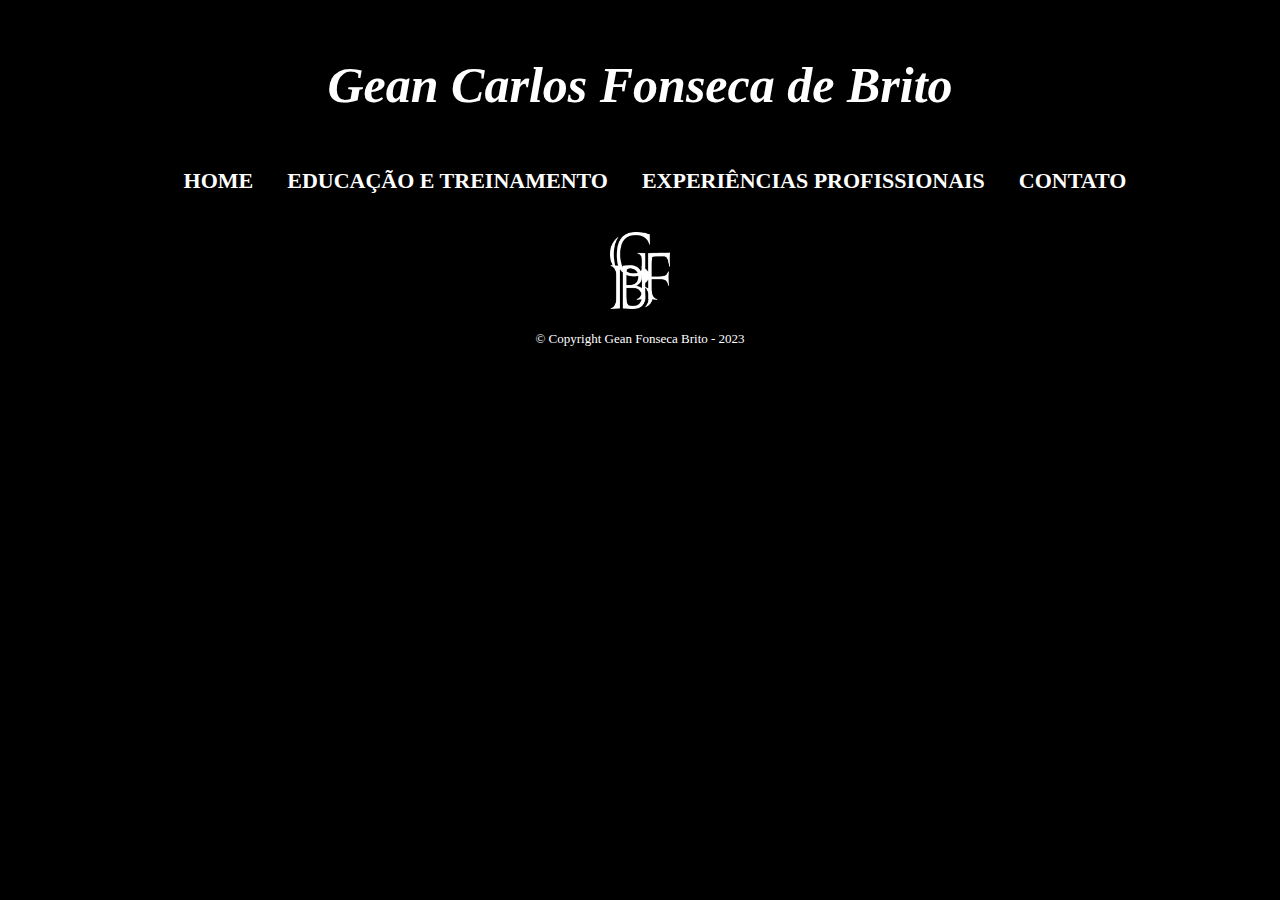
==== index.html @ bc1fa484 "Primeiro Upload" ====
<!DOCTYPE html>
<html lang="br">
    <head>
        <meta charset="UTF-8">
        <meta http-equiv="X-UA-Compatible" content="IE=edge">
        <meta name="viewport" content="width=device-width, initial-scale=1.0">

        <link rel="stylesheet" href="css/reset.css">
        <link rel="stylesheet" href="css/style.css">
        <title>Home - GFB</title>
    </head>

    <body>
    
        <header>
            <h1>Gean Carlos Fonseca de Brito</h1>
            <nav>
                <ul>
                    <li><a href="index.html">Home</a></li>
                    <li><a href="educacao_treinamento.html">Educação e Treinamento</a></li>
                    <li><a href="exp-profissionais.html">Experiências Profissionais</a></li>
                    <li><a href="contato.html">Contato</a></li>
                </ul>
            </nav>     
        </header>

        <main>
        </main>

        <footer>
            <img id="logo-footer" src="img/logo-branco.png" alt="Logo GFB">
            <p class="copyright">&copy; Copyright Gean Fonseca Brito - 2023</p>
        </footer>
            
    </body>
</html>
---- css/style.css ----
header {
    margin-top: 50px;
}

h1 {
    font-size: 50px;
    text-align: center;
    font-weight: bold;
    font-style: italic;
    color: white;
    padding: 10px;
}

nav {
    margin-top: 50px;
    text-align: center;
}

nav li {
    display: inline;
    margin: 0 0 0 30px;
}

nav a {
    text-transform: uppercase;
    color: white;
    font-weight: bold;
    font-size: 22px;
    text-decoration: none;
}

nav a:hover {
    color: rgb(31, 92, 226);
    text-decoration: underline;
}

body{
    background-color: black;
}

#logo-footer{
    width: 5%;
}

footer {
    text-align: center;
    padding: 40px;
}

.copyright {
    color: #FFFFFF;
    font-size: 13px;
    margin: 20px 0 0;
}
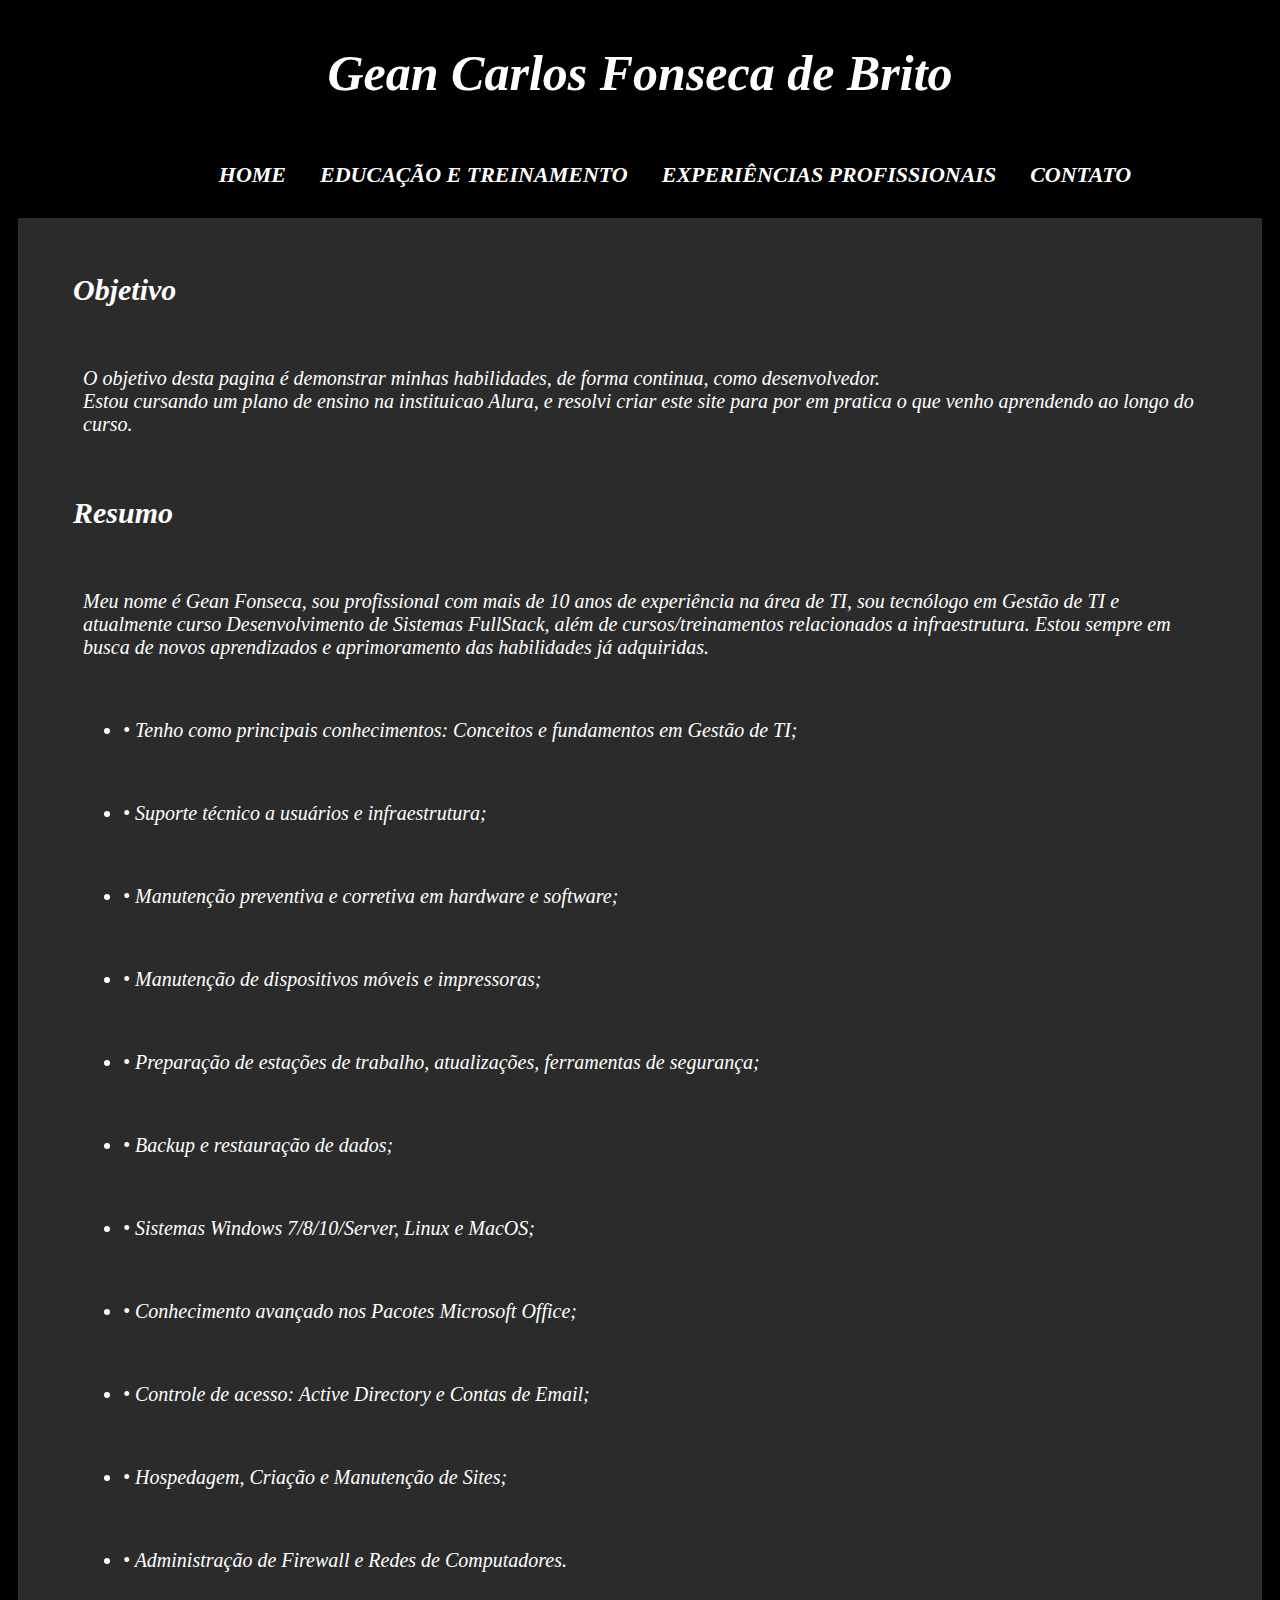
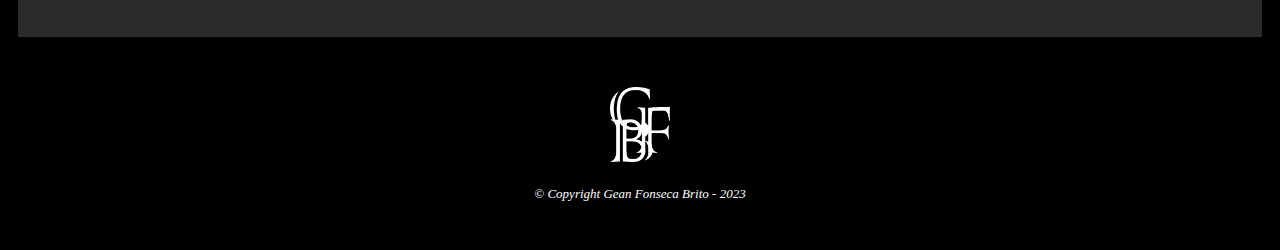
==== commit f4e26b89: "Atualizacao das paginas" ====
--- a/index.html
+++ b/index.html
@@ -5,7 +5,6 @@
         <meta http-equiv="X-UA-Compatible" content="IE=edge">
         <meta name="viewport" content="width=device-width, initial-scale=1.0">
 
-        <link rel="stylesheet" href="css/reset.css">
         <link rel="stylesheet" href="css/style.css">
         <title>Home - GFB</title>
     </head>
@@ -25,6 +24,33 @@
         </header>
 
         <main>
+            <div class="objetivo-resumo">
+                <h2>Objetivo</h2>
+                <p>
+                    O objetivo desta pagina é demonstrar minhas habilidades, de forma continua, como desenvolvedor. 
+                    <br>
+                    Estou cursando um plano de ensino na instituicao Alura, e resolvi criar este site para por em pratica o que venho aprendendo ao longo do curso.
+                </p>
+                <h2>Resumo</h2>
+                <p> Meu nome é Gean Fonseca, sou profissional com mais de 10 anos de experiência na área de TI, sou tecnólogo
+                    em Gestão de TI e atualmente curso Desenvolvimento de Sistemas FullStack, além de cursos/treinamentos 
+                    relacionados a infraestrutura. Estou sempre em busca de novos aprendizados e aprimoramento das habilidades já
+                    adquiridas.
+                </p>
+                <ul>
+                    <li>• Tenho como principais conhecimentos: Conceitos e fundamentos em Gestão de TI;</li>
+                    <li>• Suporte técnico a usuários e infraestrutura;</li>
+                    <li>• Manutenção preventiva e corretiva em hardware e software;</li>
+                    <li>• Manutenção de dispositivos móveis e impressoras;</li>
+                    <li>• Preparação de estações de trabalho, atualizações, ferramentas de segurança;</li>
+                    <li>• Backup e restauração de dados;</li> 
+                    <li>• Sistemas Windows 7/8/10/Server, Linux e MacOS;</li>
+                    <li>• Conhecimento avançado nos Pacotes Microsoft Office;</li>
+                    <li>• Controle de acesso: Active Directory e Contas de Email;</li>
+                    <li>• Hospedagem, Criação e Manutenção de Sites;</li>
+                    <li>• Administração de Firewall e Redes de Computadores.</li>
+                </ul>
+            </div>
         </main>
 
         <footer>
--- a/css/style.css
+++ b/css/style.css
@@ -1,5 +1,5 @@
 header {
-    margin-top: 50px;
+    margin: 30px
 }
 
 h1 {
@@ -38,6 +38,34 @@
     background-color: black;
 }
 
+.objetivo-resumo {
+    margin: 10px;
+    padding: 5px;
+    background: #2b2b2b;
+}
+
+#construcao {
+    display: block;
+    margin: auto;
+    padding: 30px;
+    width: 50%;
+}
+
+h2 {
+    font-size: 30px;
+    font-weight: bold;
+    font-style: italic;
+    color: white;
+    margin: 50px;
+}
+
+p, li {
+    font-size: 20px;
+    font-style: italic;
+    color: white;
+    margin: 60px;
+}
+
 #logo-footer{
     width: 5%;
 }
@@ -51,4 +79,45 @@
     color: #FFFFFF;
     font-size: 13px;
     margin: 20px 0 0;
+}
+
+form {
+    margin: 100px;;
+}
+
+form label, form legend {
+    color: white;
+    display: block;
+    font-size: 20px;
+    margin: 0 0 10px;
+}
+
+.input-padrao {
+    display: block;
+    margin: 0 0 20px;
+    padding: 10px 25px;
+    width: 50%;
+}
+
+.checkbox {
+    margin: 20px 0;
+}
+
+.enviar {
+    width: 40%;
+    margin: 15px;
+    padding: 15px 0;
+    background: rgb(255, 166, 0);
+    color: black;
+    font-weight: bold;
+    font-size: 18px;
+    border: none;
+    border-radius: 5px;
+    transition: 1s all;
+    cursor: pointer;
+}
+
+.enviar:hover {
+    background: green;
+    color: white;
 }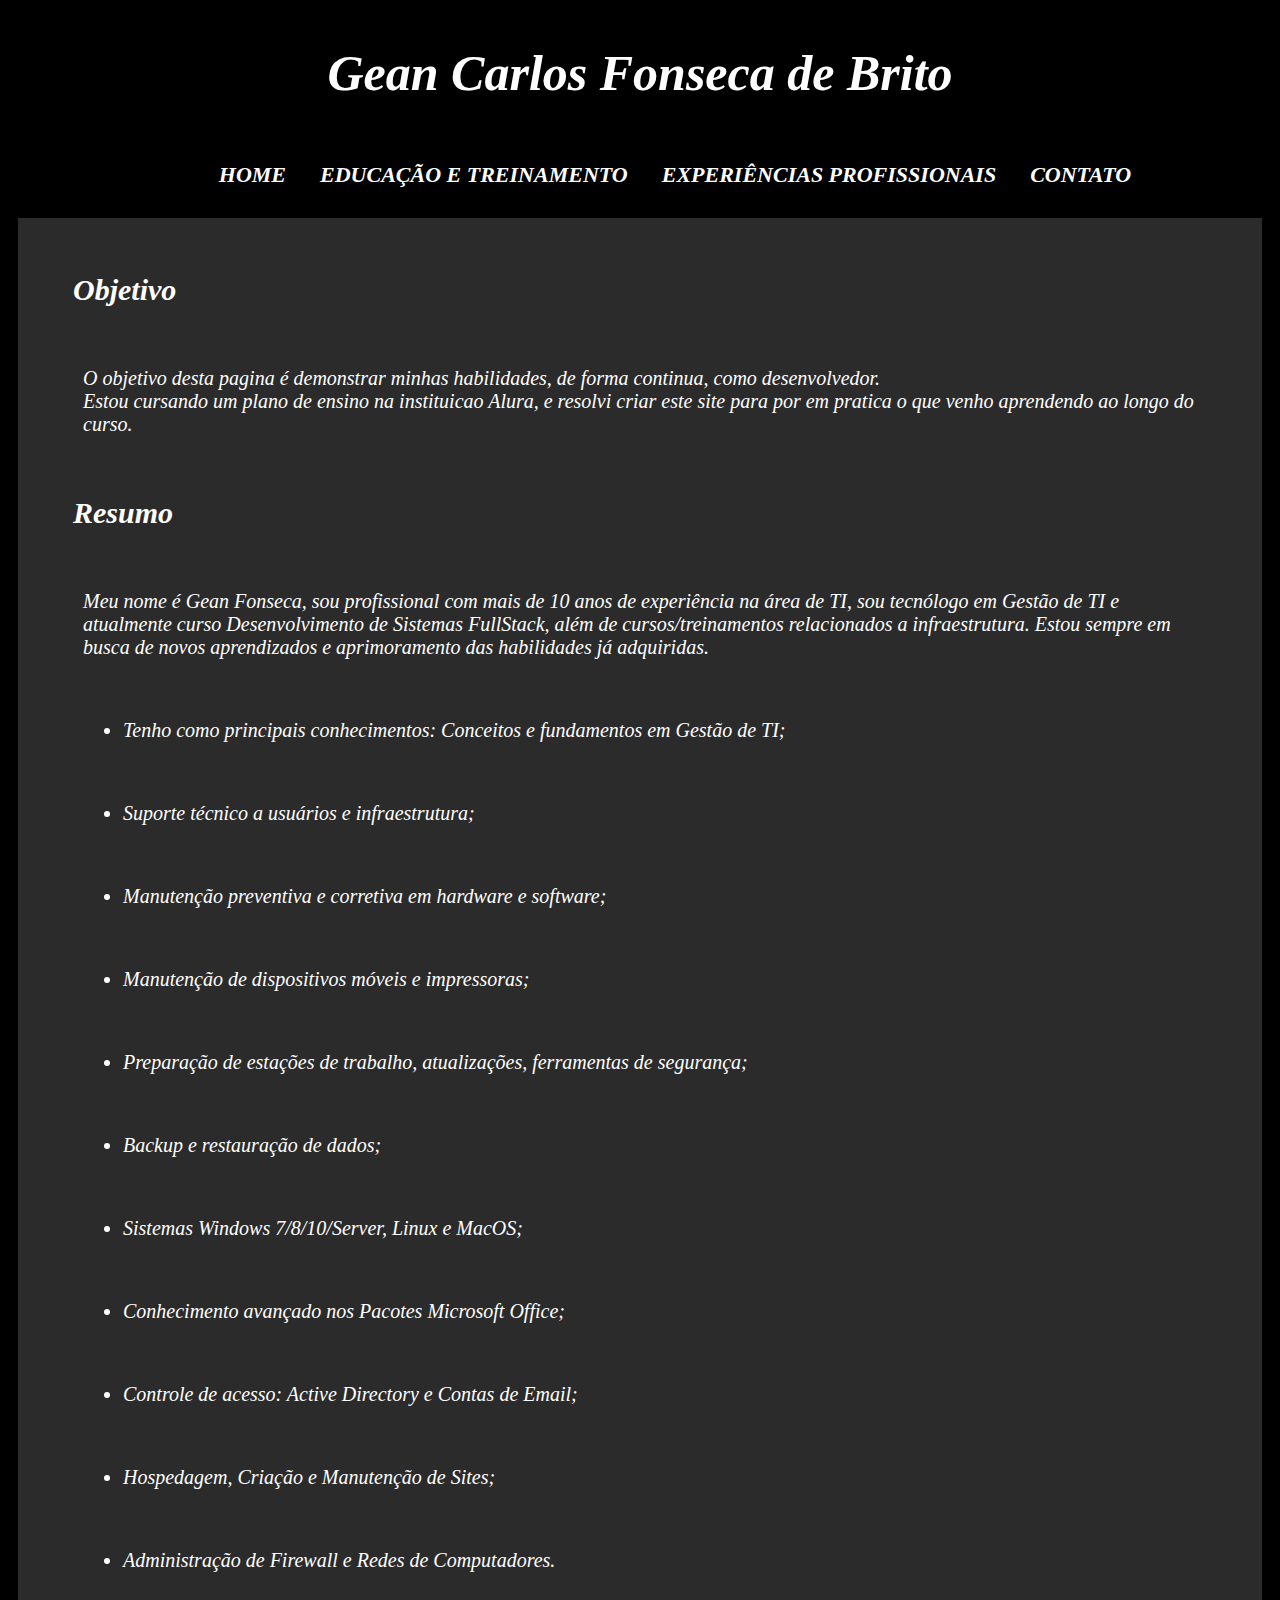
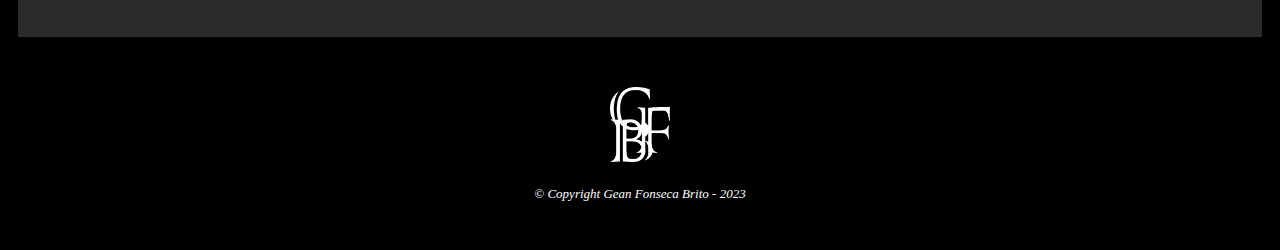
==== commit a78028a7: "Correção da tag <li>" ====
--- a/index.html
+++ b/index.html
@@ -38,17 +38,17 @@
                     adquiridas.
                 </p>
                 <ul>
-                    <li>• Tenho como principais conhecimentos: Conceitos e fundamentos em Gestão de TI;</li>
-                    <li>• Suporte técnico a usuários e infraestrutura;</li>
-                    <li>• Manutenção preventiva e corretiva em hardware e software;</li>
-                    <li>• Manutenção de dispositivos móveis e impressoras;</li>
-                    <li>• Preparação de estações de trabalho, atualizações, ferramentas de segurança;</li>
-                    <li>• Backup e restauração de dados;</li> 
-                    <li>• Sistemas Windows 7/8/10/Server, Linux e MacOS;</li>
-                    <li>• Conhecimento avançado nos Pacotes Microsoft Office;</li>
-                    <li>• Controle de acesso: Active Directory e Contas de Email;</li>
-                    <li>• Hospedagem, Criação e Manutenção de Sites;</li>
-                    <li>• Administração de Firewall e Redes de Computadores.</li>
+                    <li>Tenho como principais conhecimentos: Conceitos e fundamentos em Gestão de TI;</li>
+                    <li>Suporte técnico a usuários e infraestrutura;</li>
+                    <li>Manutenção preventiva e corretiva em hardware e software;</li>
+                    <li>Manutenção de dispositivos móveis e impressoras;</li>
+                    <li>Preparação de estações de trabalho, atualizações, ferramentas de segurança;</li>
+                    <li>Backup e restauração de dados;</li> 
+                    <li>Sistemas Windows 7/8/10/Server, Linux e MacOS;</li>
+                    <li>Conhecimento avançado nos Pacotes Microsoft Office;</li>
+                    <li>Controle de acesso: Active Directory e Contas de Email;</li>
+                    <li>Hospedagem, Criação e Manutenção de Sites;</li>
+                    <li>Administração de Firewall e Redes de Computadores.</li>
                 </ul>
             </div>
         </main>
